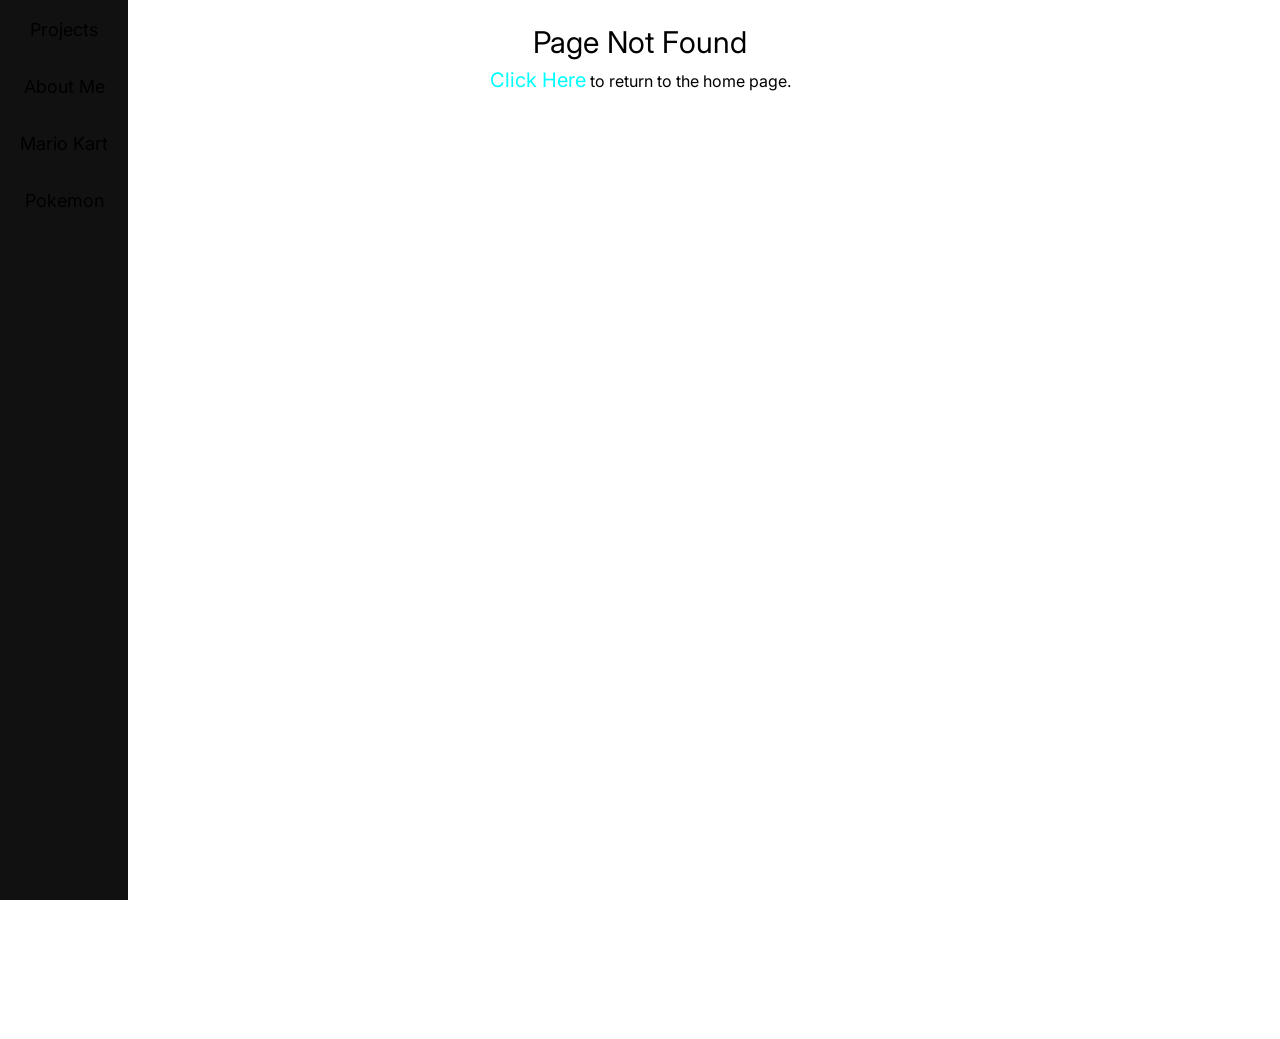
==== index.html @ 2e2ae8c6 "Fixed some css in the World Randomizer" ====
<!DOCTYPE html><html lang="en"><head><meta charSet="utf-8"/><meta name="viewport" content="width=device-width, initial-scale=1"/><link rel="preconnect" href="https://fonts.googleapis.com"/><link rel="preconnect" href="https://fonts.gstatic.com" crossorigin="anonymous"/><link rel="modulepreload" href="/assets/manifest-247f5480.js"/><link rel="modulepreload" href="/assets/entry.client-Dgn1TTJN.js"/><link rel="modulepreload" href="/assets/jsx-runtime-Yykwgpsd.js"/><link rel="modulepreload" href="/assets/root-Ba_IJ3Vm.js"/><link rel="modulepreload" href="/assets/lib-D4DplKFp.js"/><link rel="stylesheet" href="/assets/root-B-mqanXQ.css"/><link rel="stylesheet" href="https://fonts.googleapis.com/css2?family=Inter:ital,opsz,wght@0,14..32,100..900;1,14..32,100..900&amp;display=swap"/></head><body><script>window.__reactRouterContext = {"basename":"/","future":{"unstable_customRouteDiscovery":false,"unstable_enableNodeReadableStream":false,"unstable_optimizeDeps":false},"routeDiscovery":{"mode":"initial"},"ssr":false,"isSpaMode":true,"unstable_apiOnly":false};window.__reactRouterContext.stream = new ReadableStream({start(controller){window.__reactRouterContext.streamController = controller;}}).pipeThrough(new TextEncoderStream());</script><script type="module" async="">import "/assets/manifest-247f5480.js";
import * as route0 from "/assets/root-Ba_IJ3Vm.js";
  
  window.__reactRouterRouteModules = {"root":route0};

import("/assets/entry.client-Dgn1TTJN.js");</script><!--$--><script>window.__reactRouterContext.streamController.enqueue("[{\"_1\":2,\"_3\":-5,\"_4\":-5},\"loaderData\",{},\"actionData\",\"errors\"]\n");</script><!--$--><script>window.__reactRouterContext.streamController.close();</script><!--/$--><!--/$--></body></html>
---- assets/root-B-mqanXQ.css ----
/*! tailwindcss v4.3.4 | MIT License | https://tailwindcss.com */
@layer properties{@supports (((-webkit-hyphens:none)) and (not (margin-trim:block))) or ((-moz-orient:inline) and (not (color:rgb(from red r g b)))){*,:before,:after,::backdrop{--tw-rotate-x:initial;--tw-rotate-y:initial;--tw-rotate-z:initial;--tw-skew-x:initial;--tw-skew-y:initial;--tw-space-y-reverse:0;--tw-border-style:solid;--tw-leading:initial;--tw-blur:initial;--tw-brightness:initial;--tw-contrast:initial;--tw-grayscale:initial;--tw-hue-rotate:initial;--tw-invert:initial;--tw-opacity:initial;--tw-saturate:initial;--tw-sepia:initial;--tw-drop-shadow:initial;--tw-drop-shadow-color:initial;--tw-drop-shadow-alpha:100%;--tw-drop-shadow-size:initial}}}@layer theme{:root,:host{--font-sans:"Inter", ui-sans-serif, system-ui, sans-serif, "Apple Color Emoji", "Segoe UI Emoji", "Segoe UI Symbol", "Noto Color Emoji";--font-mono:ui-monospace, SFMono-Regular, Menlo, Monaco, Consolas, "Liberation Mono", "Courier New", monospace;--color-blue-500:oklch(62.3% .214 259.815);--color-blue-700:oklch(48.8% .243 264.376);--color-gray-200:oklch(92.8% .006 264.531);--color-gray-300:oklch(87.2% .01 258.338);--color-gray-600:oklch(44.6% .03 256.802);--color-gray-700:oklch(37.3% .034 259.733);--color-gray-950:oklch(13% .028 261.692);--color-white:#fff;--spacing:.25rem;--leading-normal:1.5;--radius-3xl:1.5rem;--default-font-family:var(--font-sans);--default-mono-font-family:var(--font-mono)}}@layer base{*,:after,:before,::backdrop{box-sizing:border-box;border:0 solid;margin:0;padding:0}::file-selector-button{box-sizing:border-box;border:0 solid;margin:0;padding:0}html,:host{-webkit-text-size-adjust:100%;tab-size:4;line-height:1.5;font-family:var(--default-font-family,-apple-system, BlinkMacSystemFont, "Segoe UI", Roboto, "Helvetica Neue", "Noto Sans", Arial, sans-serif, "Apple Color Emoji", "Segoe UI Emoji", "Segoe UI Symbol", "Noto Color Emoji");font-feature-settings:var(--default-font-feature-settings,normal);font-variation-settings:var(--default-font-variation-settings,normal);-webkit-tap-highlight-color:transparent}hr{height:0;color:inherit;border-top-width:1px}abbr:where([title]){-webkit-text-decoration:underline dotted;text-decoration:underline dotted}h1,h2,h3,h4,h5,h6{font-size:inherit;font-weight:inherit}a{color:inherit;-webkit-text-decoration:inherit;-webkit-text-decoration:inherit;-webkit-text-decoration:inherit;-webkit-text-decoration:inherit;text-decoration:inherit}b,strong{font-weight:bolder}code,kbd,samp,pre{font-family:var(--default-mono-font-family,ui-monospace, SFMono-Regular, Menlo, Monaco, Consolas, "Liberation Mono", "Courier New", monospace);font-feature-settings:var(--default-mono-font-feature-settings,normal);font-variation-settings:var(--default-mono-font-variation-settings,normal);font-size:1em}small{font-size:80%}sub,sup{vertical-align:baseline;font-size:75%;line-height:0;position:relative}sub{bottom:-.25em}sup{top:-.5em}table{text-indent:0;border-color:inherit;border-collapse:collapse}:-moz-focusring:where(:not(iframe)){outline:auto}progress{vertical-align:baseline}summary{display:list-item}ol,ul,menu{list-style:none}img,svg,video,canvas,audio,iframe,embed,object{vertical-align:middle;display:block}img,video{max-width:100%;height:auto}button,input,select,optgroup,textarea{font:inherit;font-feature-settings:inherit;font-variation-settings:inherit;letter-spacing:inherit;color:inherit;opacity:1;background-color:#0000;border-radius:0}::file-selector-button{font:inherit;font-feature-settings:inherit;font-variation-settings:inherit;letter-spacing:inherit;color:inherit;opacity:1;background-color:#0000;border-radius:0}:where(select:is([multiple],[size])) optgroup{font-weight:bolder}:where(select:is([multiple],[size])) optgroup option{padding-inline-start:20px}::file-selector-button{margin-inline-end:4px}::placeholder{opacity:1}@supports (not ((-webkit-appearance:-apple-pay-button))) or (contain-intrinsic-size:1px){::placeholder{color:currentColor}@supports (color:color-mix(in lab, red, red)){::placeholder{color:color-mix(in oklab, currentcolor 50%, transparent)}}}textarea{resize:vertical}::-webkit-search-decoration{-webkit-appearance:none}::-webkit-date-and-time-value{min-height:1lh;text-align:inherit}::-webkit-datetime-edit{display:inline-flex}::-webkit-datetime-edit-fields-wrapper{padding:0}::-webkit-datetime-edit{padding-block:0}::-webkit-datetime-edit-year-field{padding-block:0}::-webkit-datetime-edit-month-field{padding-block:0}::-webkit-datetime-edit-day-field{padding-block:0}::-webkit-datetime-edit-hour-field{padding-block:0}::-webkit-datetime-edit-minute-field{padding-block:0}::-webkit-datetime-edit-second-field{padding-block:0}::-webkit-datetime-edit-millisecond-field{padding-block:0}::-webkit-datetime-edit-meridiem-field{padding-block:0}::-webkit-calendar-picker-indicator{line-height:1}:-moz-ui-invalid{box-shadow:none}button,input:where([type=button],[type=reset],[type=submit]){appearance:button}::file-selector-button{appearance:button}::-webkit-inner-spin-button{height:auto}::-webkit-outer-spin-button{height:auto}[hidden]:where(:not([hidden=until-found])){display:none!important}}@layer components;@layer utilities{.visible{visibility:visible}.absolute{position:absolute}.static{position:static}.container{width:100%}@media (width>=40rem){.container{max-width:40rem}}@media (width>=48rem){.container{max-width:48rem}}@media (width>=64rem){.container{max-width:64rem}}@media (width>=80rem){.container{max-width:80rem}}@media (width>=96rem){.container{max-width:96rem}}.mx-auto{margin-inline:auto}.block{display:block}.flex{display:flex}.hidden{display:none}.inline{display:inline}.min-h-0{min-height:0}.w-\[500px\]{width:500px}.w-full{width:100%}.max-w-\[100vw\]{max-width:100vw}.max-w-\[300px\]{max-width:300px}.flex-1{flex:1}.transform{transform:var(--tw-rotate-x, ) var(--tw-rotate-y, ) var(--tw-rotate-z, ) var(--tw-skew-x, ) var(--tw-skew-y, )}.flex-col{flex-direction:column}.items-center{align-items:center}.justify-center{justify-content:center}.gap-3{gap:calc(var(--spacing) * 3)}.gap-9{gap:calc(var(--spacing) * 9)}.gap-16{gap:calc(var(--spacing) * 16)}:where(.space-y-4>:not(:last-child)){--tw-space-y-reverse:0;margin-block-start:calc(calc(var(--spacing) * 4) * var(--tw-space-y-reverse));margin-block-end:calc(calc(var(--spacing) * 4) * calc(1 - var(--tw-space-y-reverse)))}:where(.space-y-6>:not(:last-child)){--tw-space-y-reverse:0;margin-block-start:calc(calc(var(--spacing) * 6) * var(--tw-space-y-reverse));margin-block-end:calc(calc(var(--spacing) * 6) * calc(1 - var(--tw-space-y-reverse)))}.self-stretch{align-self:stretch}.overflow-x-auto{overflow-x:auto}.rounded-3xl{border-radius:var(--radius-3xl)}.border{border-style:var(--tw-border-style);border-width:1px}.border-gray-200{border-color:var(--color-gray-200)}.stroke-gray-600{stroke:var(--color-gray-600)}.p-3{padding:calc(var(--spacing) * 3)}.p-4{padding:calc(var(--spacing) * 4)}.p-6{padding:calc(var(--spacing) * 6)}.px-4{padding-inline:calc(var(--spacing) * 4)}.pt-16{padding-top:calc(var(--spacing) * 16)}.pb-4{padding-bottom:calc(var(--spacing) * 4)}.text-center{text-align:center}.leading-6{--tw-leading:calc(var(--spacing) * 6);line-height:calc(var(--spacing) * 6)}.leading-normal{--tw-leading:var(--leading-normal);line-height:var(--leading-normal)}.text-blue-700{color:var(--color-blue-700)}.text-gray-700{color:var(--color-gray-700)}.filter{filter:var(--tw-blur, ) var(--tw-brightness, ) var(--tw-contrast, ) var(--tw-grayscale, ) var(--tw-hue-rotate, ) var(--tw-invert, ) var(--tw-saturate, ) var(--tw-sepia, ) var(--tw-drop-shadow, )}@media (hover:hover){:is(:where(.group):hover .group-hover\:stroke-current){stroke:currentColor}.hover\:underline:hover{text-decoration-line:underline}}@media (prefers-color-scheme:dark){.dark\:block{display:block}.dark\:hidden{display:none}.dark\:border-gray-700{border-color:var(--color-gray-700)}.dark\:stroke-gray-300{stroke:var(--color-gray-300)}.dark\:text-blue-500{color:var(--color-blue-500)}.dark\:text-gray-200{color:var(--color-gray-200)}}}html,body{background-color:var(--color-white)}@media (prefers-color-scheme:dark){html,body{background-color:var(--color-gray-950);--lightningcss-light: ;--lightningcss-dark:initial;color-scheme:dark}}@property --tw-rotate-x{syntax:"*";inherits:false}@property --tw-rotate-y{syntax:"*";inherits:false}@property --tw-rotate-z{syntax:"*";inherits:false}@property --tw-skew-x{syntax:"*";inherits:false}@property --tw-skew-y{syntax:"*";inherits:false}@property --tw-space-y-reverse{syntax:"*";inherits:false;initial-value:0}@property --tw-border-style{syntax:"*";inherits:false;initial-value:solid}@property --tw-leading{syntax:"*";inherits:false}@property --tw-blur{syntax:"*";inherits:false}@property --tw-brightness{syntax:"*";inherits:false}@property --tw-contrast{syntax:"*";inherits:false}@property --tw-grayscale{syntax:"*";inherits:false}@property --tw-hue-rotate{syntax:"*";inherits:false}@property --tw-invert{syntax:"*";inherits:false}@property --tw-opacity{syntax:"*";inherits:false}@property --tw-saturate{syntax:"*";inherits:false}@property --tw-sepia{syntax:"*";inherits:false}@property --tw-drop-shadow{syntax:"*";inherits:false}@property --tw-drop-shadow-color{syntax:"*";inherits:false}@property --tw-drop-shadow-alpha{syntax:"<percentage>";inherits:false;initial-value:100%}@property --tw-drop-shadow-size{syntax:"*";inherits:false}
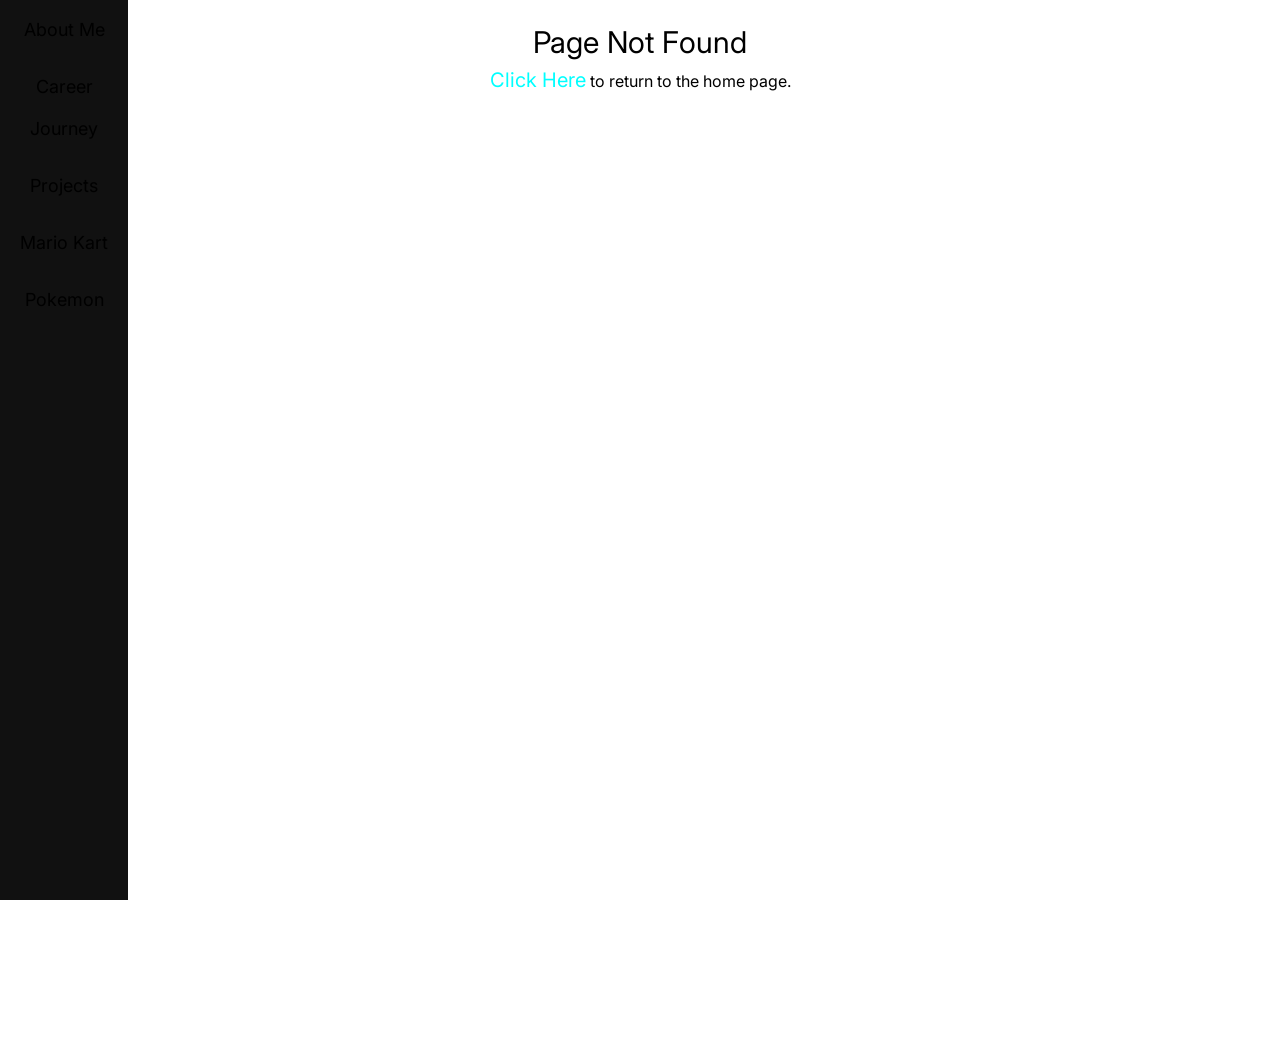
==== commit 16f989d0: "Updates" ====
--- a/index.html
+++ b/index.html
@@ -1,4 +1,4 @@
-<!DOCTYPE html><html lang="en"><head><meta charSet="utf-8"/><meta name="viewport" content="width=device-width, initial-scale=1"/><link rel="preconnect" href="https://fonts.googleapis.com"/><link rel="preconnect" href="https://fonts.gstatic.com" crossorigin="anonymous"/><link rel="modulepreload" href="/assets/manifest-247f5480.js"/><link rel="modulepreload" href="/assets/entry.client-Dgn1TTJN.js"/><link rel="modulepreload" href="/assets/jsx-runtime-Yykwgpsd.js"/><link rel="modulepreload" href="/assets/root-Ba_IJ3Vm.js"/><link rel="modulepreload" href="/assets/lib-D4DplKFp.js"/><link rel="stylesheet" href="/assets/root-B-mqanXQ.css"/><link rel="stylesheet" href="https://fonts.googleapis.com/css2?family=Inter:ital,opsz,wght@0,14..32,100..900;1,14..32,100..900&amp;display=swap"/></head><body><script>window.__reactRouterContext = {"basename":"/","future":{"unstable_customRouteDiscovery":false,"unstable_enableNodeReadableStream":false,"unstable_optimizeDeps":false},"routeDiscovery":{"mode":"initial"},"ssr":false,"isSpaMode":true,"unstable_apiOnly":false};window.__reactRouterContext.stream = new ReadableStream({start(controller){window.__reactRouterContext.streamController = controller;}}).pipeThrough(new TextEncoderStream());</script><script type="module" async="">import "/assets/manifest-247f5480.js";
+<!DOCTYPE html><html lang="en"><head><meta charSet="utf-8"/><meta name="viewport" content="width=device-width, initial-scale=1"/><link rel="preconnect" href="https://fonts.googleapis.com"/><link rel="preconnect" href="https://fonts.gstatic.com" crossorigin="anonymous"/><link rel="modulepreload" href="/assets/manifest-1bd1f8b8.js"/><link rel="modulepreload" href="/assets/entry.client-Dgn1TTJN.js"/><link rel="modulepreload" href="/assets/jsx-runtime-Yykwgpsd.js"/><link rel="modulepreload" href="/assets/root-Ba_IJ3Vm.js"/><link rel="modulepreload" href="/assets/lib-D4DplKFp.js"/><link rel="stylesheet" href="/assets/root-B-mqanXQ.css"/><link rel="stylesheet" href="https://fonts.googleapis.com/css2?family=Inter:ital,opsz,wght@0,14..32,100..900;1,14..32,100..900&amp;display=swap"/></head><body><script>window.__reactRouterContext = {"basename":"/","future":{"unstable_customRouteDiscovery":false,"unstable_enableNodeReadableStream":false,"unstable_optimizeDeps":false},"routeDiscovery":{"mode":"initial"},"ssr":false,"isSpaMode":true,"unstable_apiOnly":false};window.__reactRouterContext.stream = new ReadableStream({start(controller){window.__reactRouterContext.streamController = controller;}}).pipeThrough(new TextEncoderStream());</script><script type="module" async="">import "/assets/manifest-1bd1f8b8.js";
 import * as route0 from "/assets/root-Ba_IJ3Vm.js";
   
   window.__reactRouterRouteModules = {"root":route0};
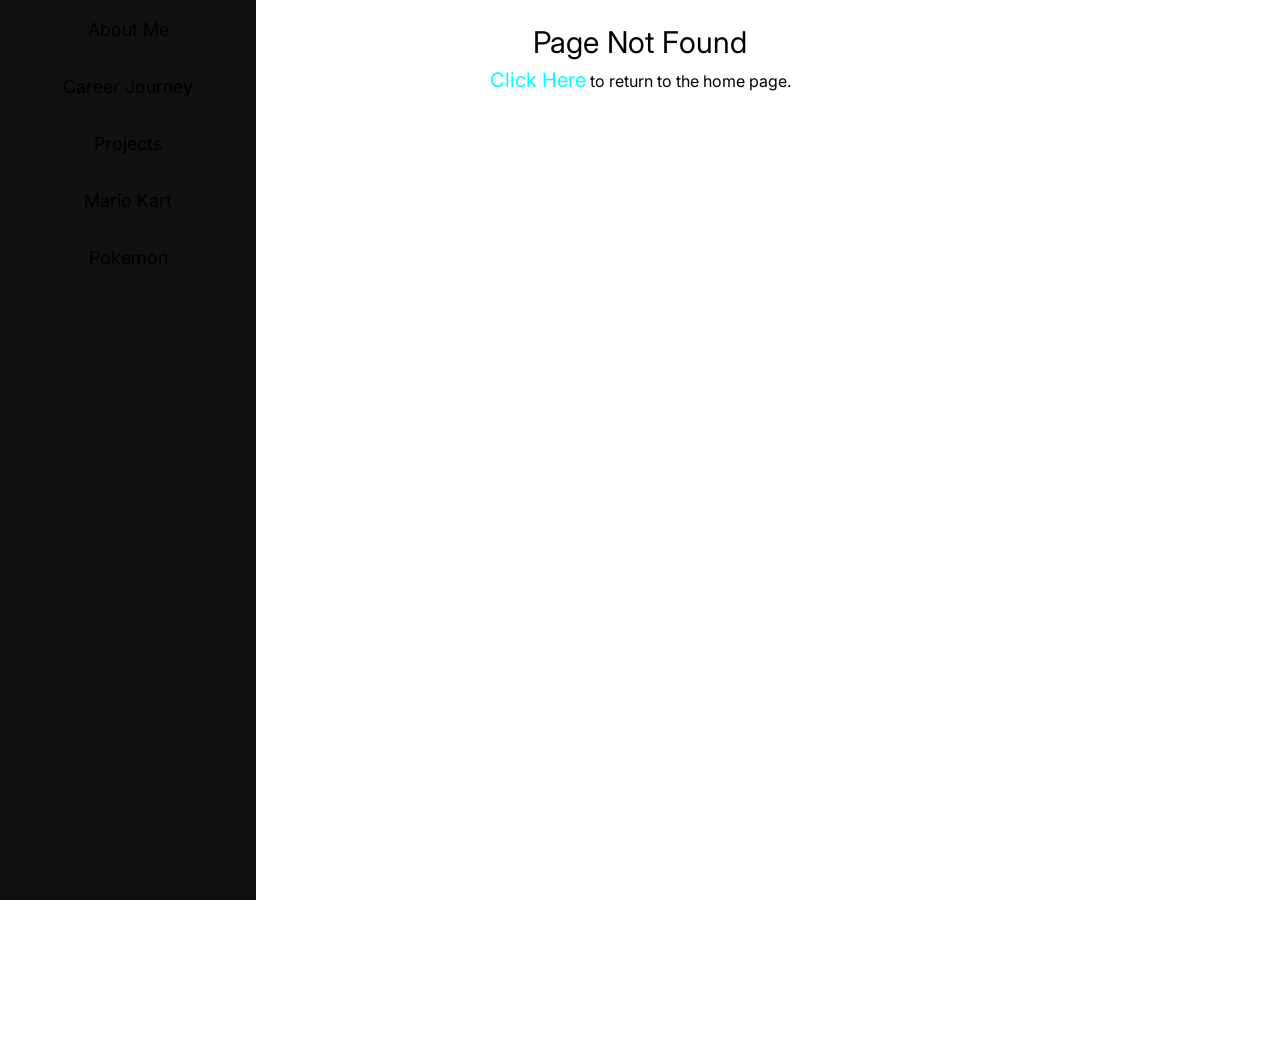
==== commit 147ab31b: "Updates" ====
--- a/index.html
+++ b/index.html
@@ -1,5 +1,5 @@
-<!DOCTYPE html><html lang="en"><head><meta charSet="utf-8"/><meta name="viewport" content="width=device-width, initial-scale=1"/><link rel="preconnect" href="https://fonts.googleapis.com"/><link rel="preconnect" href="https://fonts.gstatic.com" crossorigin="anonymous"/><link rel="modulepreload" href="/assets/manifest-1bd1f8b8.js"/><link rel="modulepreload" href="/assets/entry.client-Dgn1TTJN.js"/><link rel="modulepreload" href="/assets/jsx-runtime-Yykwgpsd.js"/><link rel="modulepreload" href="/assets/root-Ba_IJ3Vm.js"/><link rel="modulepreload" href="/assets/lib-D4DplKFp.js"/><link rel="stylesheet" href="/assets/root-B-mqanXQ.css"/><link rel="stylesheet" href="https://fonts.googleapis.com/css2?family=Inter:ital,opsz,wght@0,14..32,100..900;1,14..32,100..900&amp;display=swap"/></head><body><script>window.__reactRouterContext = {"basename":"/","future":{"unstable_customRouteDiscovery":false,"unstable_enableNodeReadableStream":false,"unstable_optimizeDeps":false},"routeDiscovery":{"mode":"initial"},"ssr":false,"isSpaMode":true,"unstable_apiOnly":false};window.__reactRouterContext.stream = new ReadableStream({start(controller){window.__reactRouterContext.streamController = controller;}}).pipeThrough(new TextEncoderStream());</script><script type="module" async="">import "/assets/manifest-1bd1f8b8.js";
-import * as route0 from "/assets/root-Ba_IJ3Vm.js";
+<!DOCTYPE html><html lang="en"><head><meta charSet="utf-8"/><meta name="viewport" content="width=device-width, initial-scale=1"/><link rel="preconnect" href="https://fonts.googleapis.com"/><link rel="preconnect" href="https://fonts.gstatic.com" crossorigin="anonymous"/><link rel="modulepreload" href="/assets/manifest-b28091cb.js"/><link rel="modulepreload" href="/assets/entry.client-Dgn1TTJN.js"/><link rel="modulepreload" href="/assets/jsx-runtime-Yykwgpsd.js"/><link rel="modulepreload" href="/assets/root-DwNpWEV4.js"/><link rel="modulepreload" href="/assets/lib-D4DplKFp.js"/><link rel="stylesheet" href="/assets/root-B-mqanXQ.css"/><link rel="stylesheet" href="https://fonts.googleapis.com/css2?family=Inter:ital,opsz,wght@0,14..32,100..900;1,14..32,100..900&amp;display=swap"/></head><body><script>window.__reactRouterContext = {"basename":"/","future":{"unstable_customRouteDiscovery":false,"unstable_enableNodeReadableStream":false,"unstable_optimizeDeps":false},"routeDiscovery":{"mode":"initial"},"ssr":false,"isSpaMode":true,"unstable_apiOnly":false};window.__reactRouterContext.stream = new ReadableStream({start(controller){window.__reactRouterContext.streamController = controller;}}).pipeThrough(new TextEncoderStream());</script><script type="module" async="">import "/assets/manifest-b28091cb.js";
+import * as route0 from "/assets/root-DwNpWEV4.js";
   
   window.__reactRouterRouteModules = {"root":route0};
 
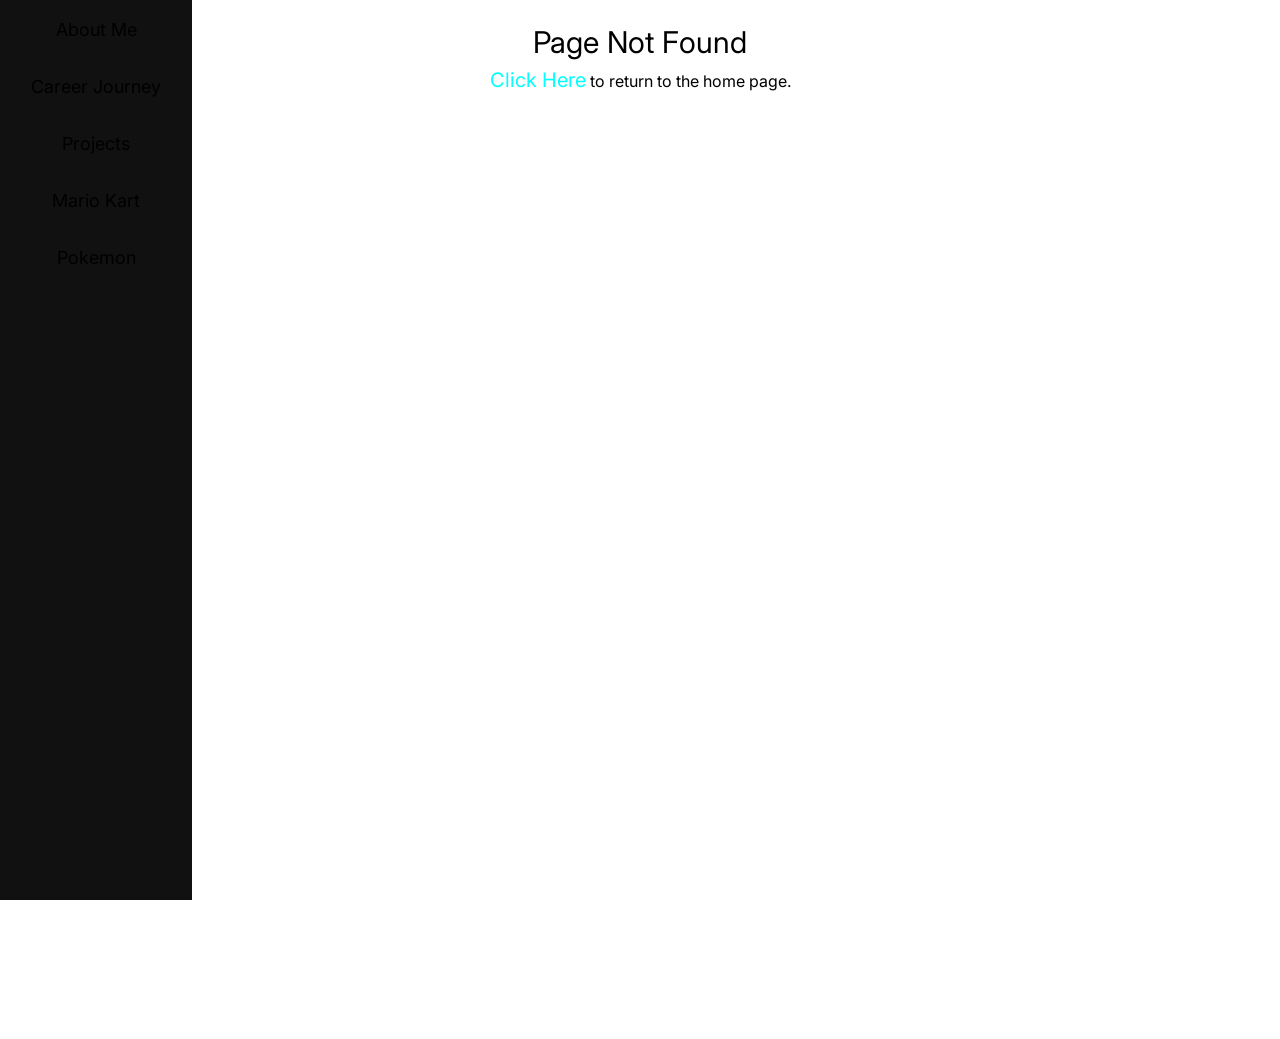
==== commit e494e51f: "Fixed width percentage on nav bar for both mobile & desktop" ====
--- a/index.html
+++ b/index.html
@@ -1,4 +1,4 @@
-<!DOCTYPE html><html lang="en"><head><meta charSet="utf-8"/><meta name="viewport" content="width=device-width, initial-scale=1"/><link rel="preconnect" href="https://fonts.googleapis.com"/><link rel="preconnect" href="https://fonts.gstatic.com" crossorigin="anonymous"/><link rel="modulepreload" href="/assets/manifest-b28091cb.js"/><link rel="modulepreload" href="/assets/entry.client-Dgn1TTJN.js"/><link rel="modulepreload" href="/assets/jsx-runtime-Yykwgpsd.js"/><link rel="modulepreload" href="/assets/root-DwNpWEV4.js"/><link rel="modulepreload" href="/assets/lib-D4DplKFp.js"/><link rel="stylesheet" href="/assets/root-B-mqanXQ.css"/><link rel="stylesheet" href="https://fonts.googleapis.com/css2?family=Inter:ital,opsz,wght@0,14..32,100..900;1,14..32,100..900&amp;display=swap"/></head><body><script>window.__reactRouterContext = {"basename":"/","future":{"unstable_customRouteDiscovery":false,"unstable_enableNodeReadableStream":false,"unstable_optimizeDeps":false},"routeDiscovery":{"mode":"initial"},"ssr":false,"isSpaMode":true,"unstable_apiOnly":false};window.__reactRouterContext.stream = new ReadableStream({start(controller){window.__reactRouterContext.streamController = controller;}}).pipeThrough(new TextEncoderStream());</script><script type="module" async="">import "/assets/manifest-b28091cb.js";
+<!DOCTYPE html><html lang="en"><head><meta charSet="utf-8"/><meta name="viewport" content="width=device-width, initial-scale=1"/><link rel="preconnect" href="https://fonts.googleapis.com"/><link rel="preconnect" href="https://fonts.gstatic.com" crossorigin="anonymous"/><link rel="modulepreload" href="/assets/manifest-7c0e11f4.js"/><link rel="modulepreload" href="/assets/entry.client-Dgn1TTJN.js"/><link rel="modulepreload" href="/assets/jsx-runtime-Yykwgpsd.js"/><link rel="modulepreload" href="/assets/root-DwNpWEV4.js"/><link rel="modulepreload" href="/assets/lib-D4DplKFp.js"/><link rel="stylesheet" href="/assets/root-B-mqanXQ.css"/><link rel="stylesheet" href="https://fonts.googleapis.com/css2?family=Inter:ital,opsz,wght@0,14..32,100..900;1,14..32,100..900&amp;display=swap"/></head><body><script>window.__reactRouterContext = {"basename":"/","future":{"unstable_customRouteDiscovery":false,"unstable_enableNodeReadableStream":false,"unstable_optimizeDeps":false},"routeDiscovery":{"mode":"initial"},"ssr":false,"isSpaMode":true,"unstable_apiOnly":false};window.__reactRouterContext.stream = new ReadableStream({start(controller){window.__reactRouterContext.streamController = controller;}}).pipeThrough(new TextEncoderStream());</script><script type="module" async="">import "/assets/manifest-7c0e11f4.js";
 import * as route0 from "/assets/root-DwNpWEV4.js";
   
   window.__reactRouterRouteModules = {"root":route0};
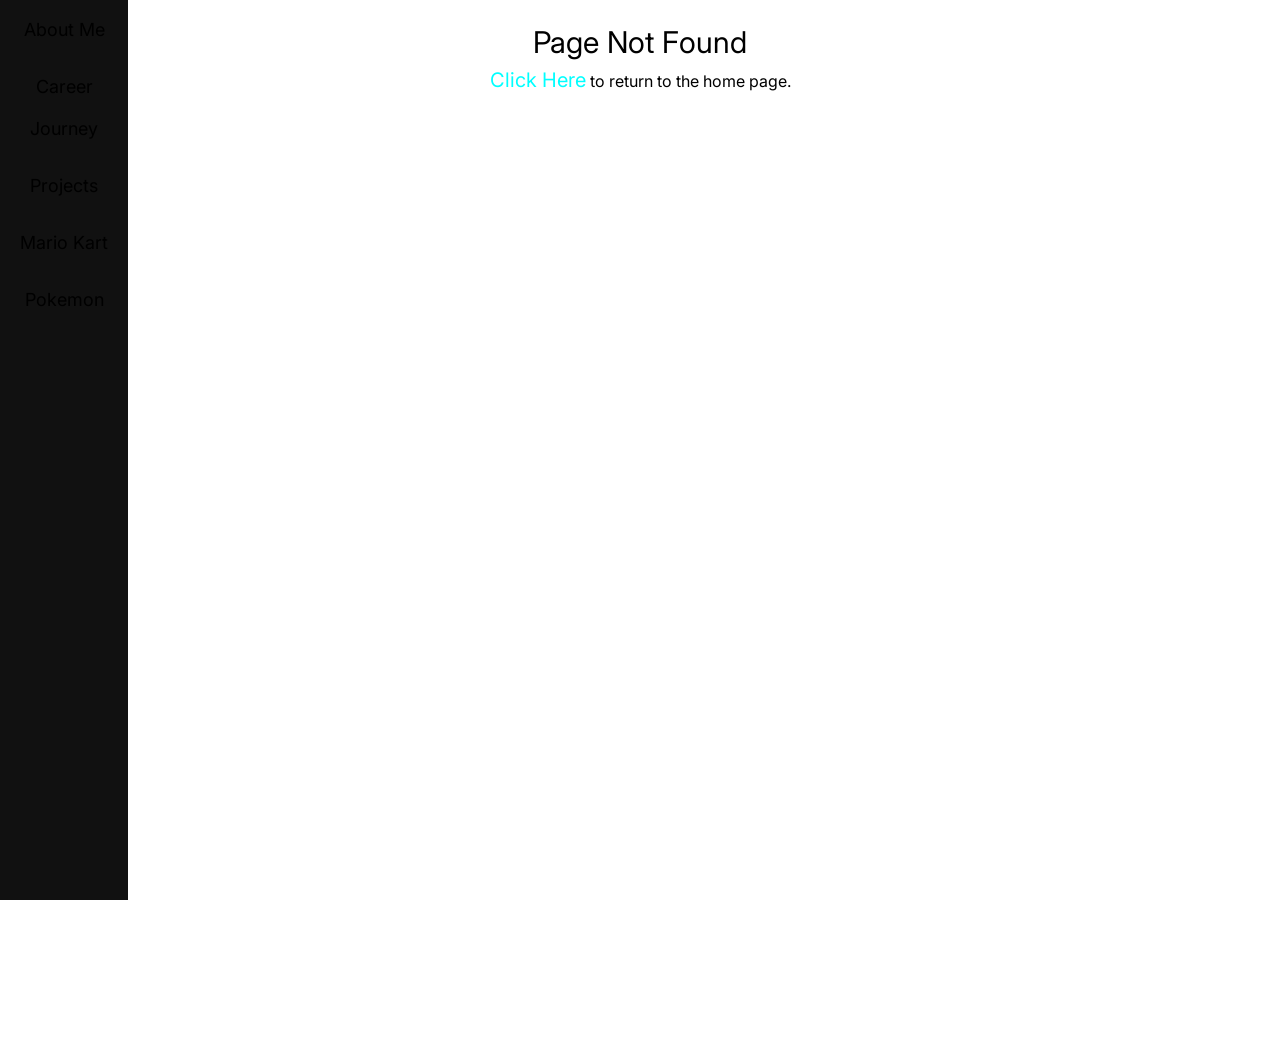
==== commit 163e0d98: "Fixed width percentage on nav bar for desktop" ====
--- a/index.html
+++ b/index.html
@@ -1,4 +1,4 @@
-<!DOCTYPE html><html lang="en"><head><meta charSet="utf-8"/><meta name="viewport" content="width=device-width, initial-scale=1"/><link rel="preconnect" href="https://fonts.googleapis.com"/><link rel="preconnect" href="https://fonts.gstatic.com" crossorigin="anonymous"/><link rel="modulepreload" href="/assets/manifest-7c0e11f4.js"/><link rel="modulepreload" href="/assets/entry.client-Dgn1TTJN.js"/><link rel="modulepreload" href="/assets/jsx-runtime-Yykwgpsd.js"/><link rel="modulepreload" href="/assets/root-DwNpWEV4.js"/><link rel="modulepreload" href="/assets/lib-D4DplKFp.js"/><link rel="stylesheet" href="/assets/root-B-mqanXQ.css"/><link rel="stylesheet" href="https://fonts.googleapis.com/css2?family=Inter:ital,opsz,wght@0,14..32,100..900;1,14..32,100..900&amp;display=swap"/></head><body><script>window.__reactRouterContext = {"basename":"/","future":{"unstable_customRouteDiscovery":false,"unstable_enableNodeReadableStream":false,"unstable_optimizeDeps":false},"routeDiscovery":{"mode":"initial"},"ssr":false,"isSpaMode":true,"unstable_apiOnly":false};window.__reactRouterContext.stream = new ReadableStream({start(controller){window.__reactRouterContext.streamController = controller;}}).pipeThrough(new TextEncoderStream());</script><script type="module" async="">import "/assets/manifest-7c0e11f4.js";
+<!DOCTYPE html><html lang="en"><head><meta charSet="utf-8"/><meta name="viewport" content="width=device-width, initial-scale=1"/><link rel="preconnect" href="https://fonts.googleapis.com"/><link rel="preconnect" href="https://fonts.gstatic.com" crossorigin="anonymous"/><link rel="modulepreload" href="/assets/manifest-ea3e581b.js"/><link rel="modulepreload" href="/assets/entry.client-Dgn1TTJN.js"/><link rel="modulepreload" href="/assets/jsx-runtime-Yykwgpsd.js"/><link rel="modulepreload" href="/assets/root-DwNpWEV4.js"/><link rel="modulepreload" href="/assets/lib-D4DplKFp.js"/><link rel="stylesheet" href="/assets/root-B-mqanXQ.css"/><link rel="stylesheet" href="https://fonts.googleapis.com/css2?family=Inter:ital,opsz,wght@0,14..32,100..900;1,14..32,100..900&amp;display=swap"/></head><body><script>window.__reactRouterContext = {"basename":"/","future":{"unstable_customRouteDiscovery":false,"unstable_enableNodeReadableStream":false,"unstable_optimizeDeps":false},"routeDiscovery":{"mode":"initial"},"ssr":false,"isSpaMode":true,"unstable_apiOnly":false};window.__reactRouterContext.stream = new ReadableStream({start(controller){window.__reactRouterContext.streamController = controller;}}).pipeThrough(new TextEncoderStream());</script><script type="module" async="">import "/assets/manifest-ea3e581b.js";
 import * as route0 from "/assets/root-DwNpWEV4.js";
   
   window.__reactRouterRouteModules = {"root":route0};
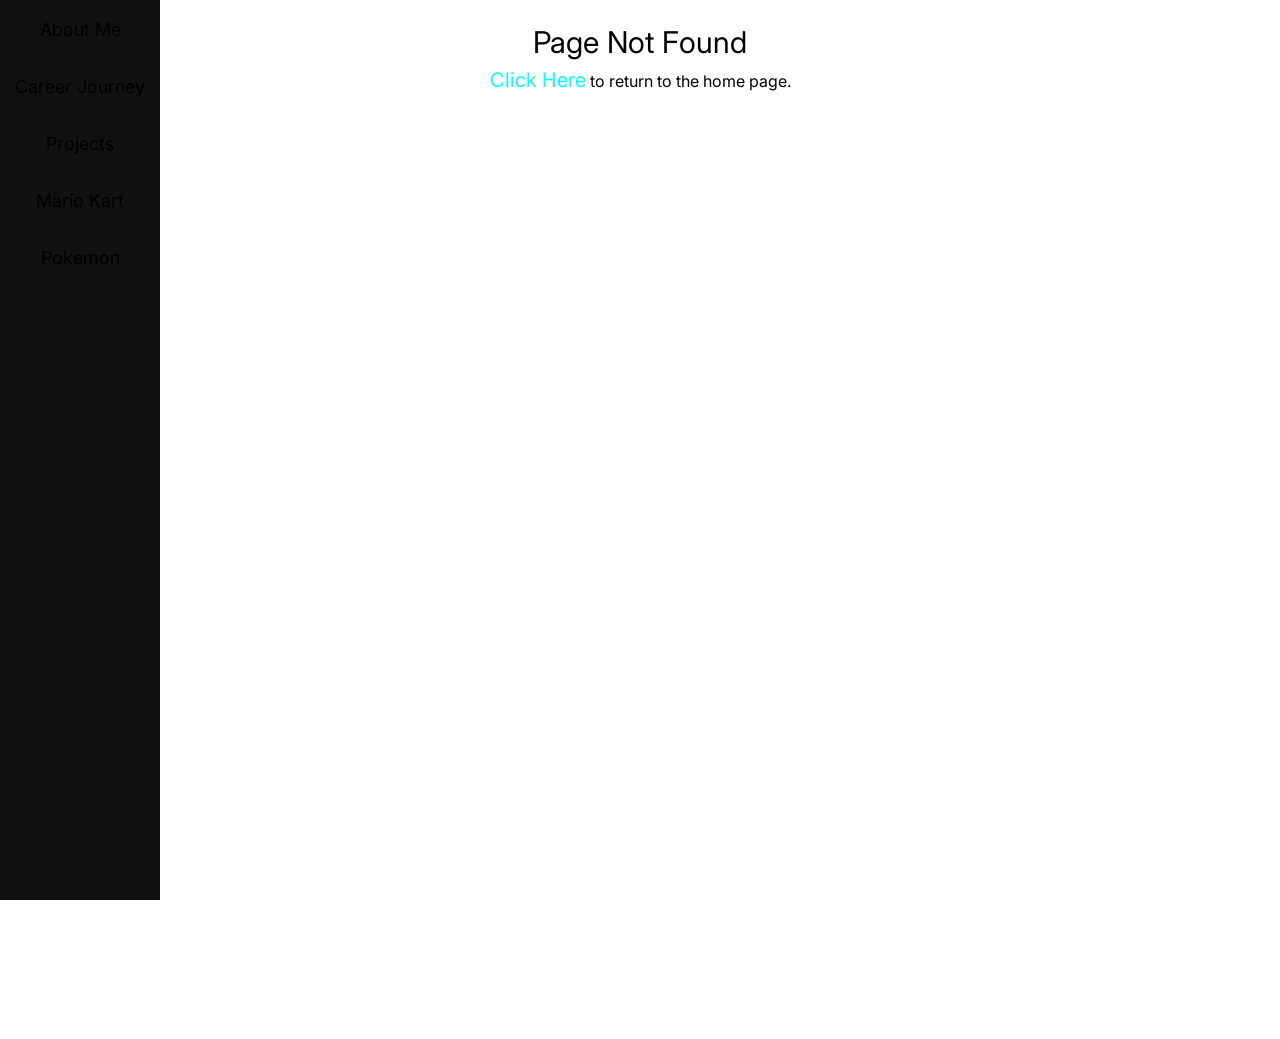
==== commit 39f194a1: "Updates" ====
--- a/index.html
+++ b/index.html
@@ -1,4 +1,4 @@
-<!DOCTYPE html><html lang="en"><head><meta charSet="utf-8"/><meta name="viewport" content="width=device-width, initial-scale=1"/><link rel="preconnect" href="https://fonts.googleapis.com"/><link rel="preconnect" href="https://fonts.gstatic.com" crossorigin="anonymous"/><link rel="modulepreload" href="/assets/manifest-ea3e581b.js"/><link rel="modulepreload" href="/assets/entry.client-Dgn1TTJN.js"/><link rel="modulepreload" href="/assets/jsx-runtime-Yykwgpsd.js"/><link rel="modulepreload" href="/assets/root-DwNpWEV4.js"/><link rel="modulepreload" href="/assets/lib-D4DplKFp.js"/><link rel="stylesheet" href="/assets/root-B-mqanXQ.css"/><link rel="stylesheet" href="https://fonts.googleapis.com/css2?family=Inter:ital,opsz,wght@0,14..32,100..900;1,14..32,100..900&amp;display=swap"/></head><body><script>window.__reactRouterContext = {"basename":"/","future":{"unstable_customRouteDiscovery":false,"unstable_enableNodeReadableStream":false,"unstable_optimizeDeps":false},"routeDiscovery":{"mode":"initial"},"ssr":false,"isSpaMode":true,"unstable_apiOnly":false};window.__reactRouterContext.stream = new ReadableStream({start(controller){window.__reactRouterContext.streamController = controller;}}).pipeThrough(new TextEncoderStream());</script><script type="module" async="">import "/assets/manifest-ea3e581b.js";
+<!DOCTYPE html><html lang="en"><head><meta charSet="utf-8"/><meta name="viewport" content="width=device-width, initial-scale=1"/><link rel="preconnect" href="https://fonts.googleapis.com"/><link rel="preconnect" href="https://fonts.gstatic.com" crossorigin="anonymous"/><link rel="modulepreload" href="/assets/manifest-2ae2a5e6.js"/><link rel="modulepreload" href="/assets/entry.client-Dgn1TTJN.js"/><link rel="modulepreload" href="/assets/jsx-runtime-Yykwgpsd.js"/><link rel="modulepreload" href="/assets/root-DwNpWEV4.js"/><link rel="modulepreload" href="/assets/lib-D4DplKFp.js"/><link rel="stylesheet" href="/assets/root-B-mqanXQ.css"/><link rel="stylesheet" href="https://fonts.googleapis.com/css2?family=Inter:ital,opsz,wght@0,14..32,100..900;1,14..32,100..900&amp;display=swap"/></head><body><script>window.__reactRouterContext = {"basename":"/","future":{"unstable_customRouteDiscovery":false,"unstable_enableNodeReadableStream":false,"unstable_optimizeDeps":false},"routeDiscovery":{"mode":"initial"},"ssr":false,"isSpaMode":true,"unstable_apiOnly":false};window.__reactRouterContext.stream = new ReadableStream({start(controller){window.__reactRouterContext.streamController = controller;}}).pipeThrough(new TextEncoderStream());</script><script type="module" async="">import "/assets/manifest-2ae2a5e6.js";
 import * as route0 from "/assets/root-DwNpWEV4.js";
   
   window.__reactRouterRouteModules = {"root":route0};
